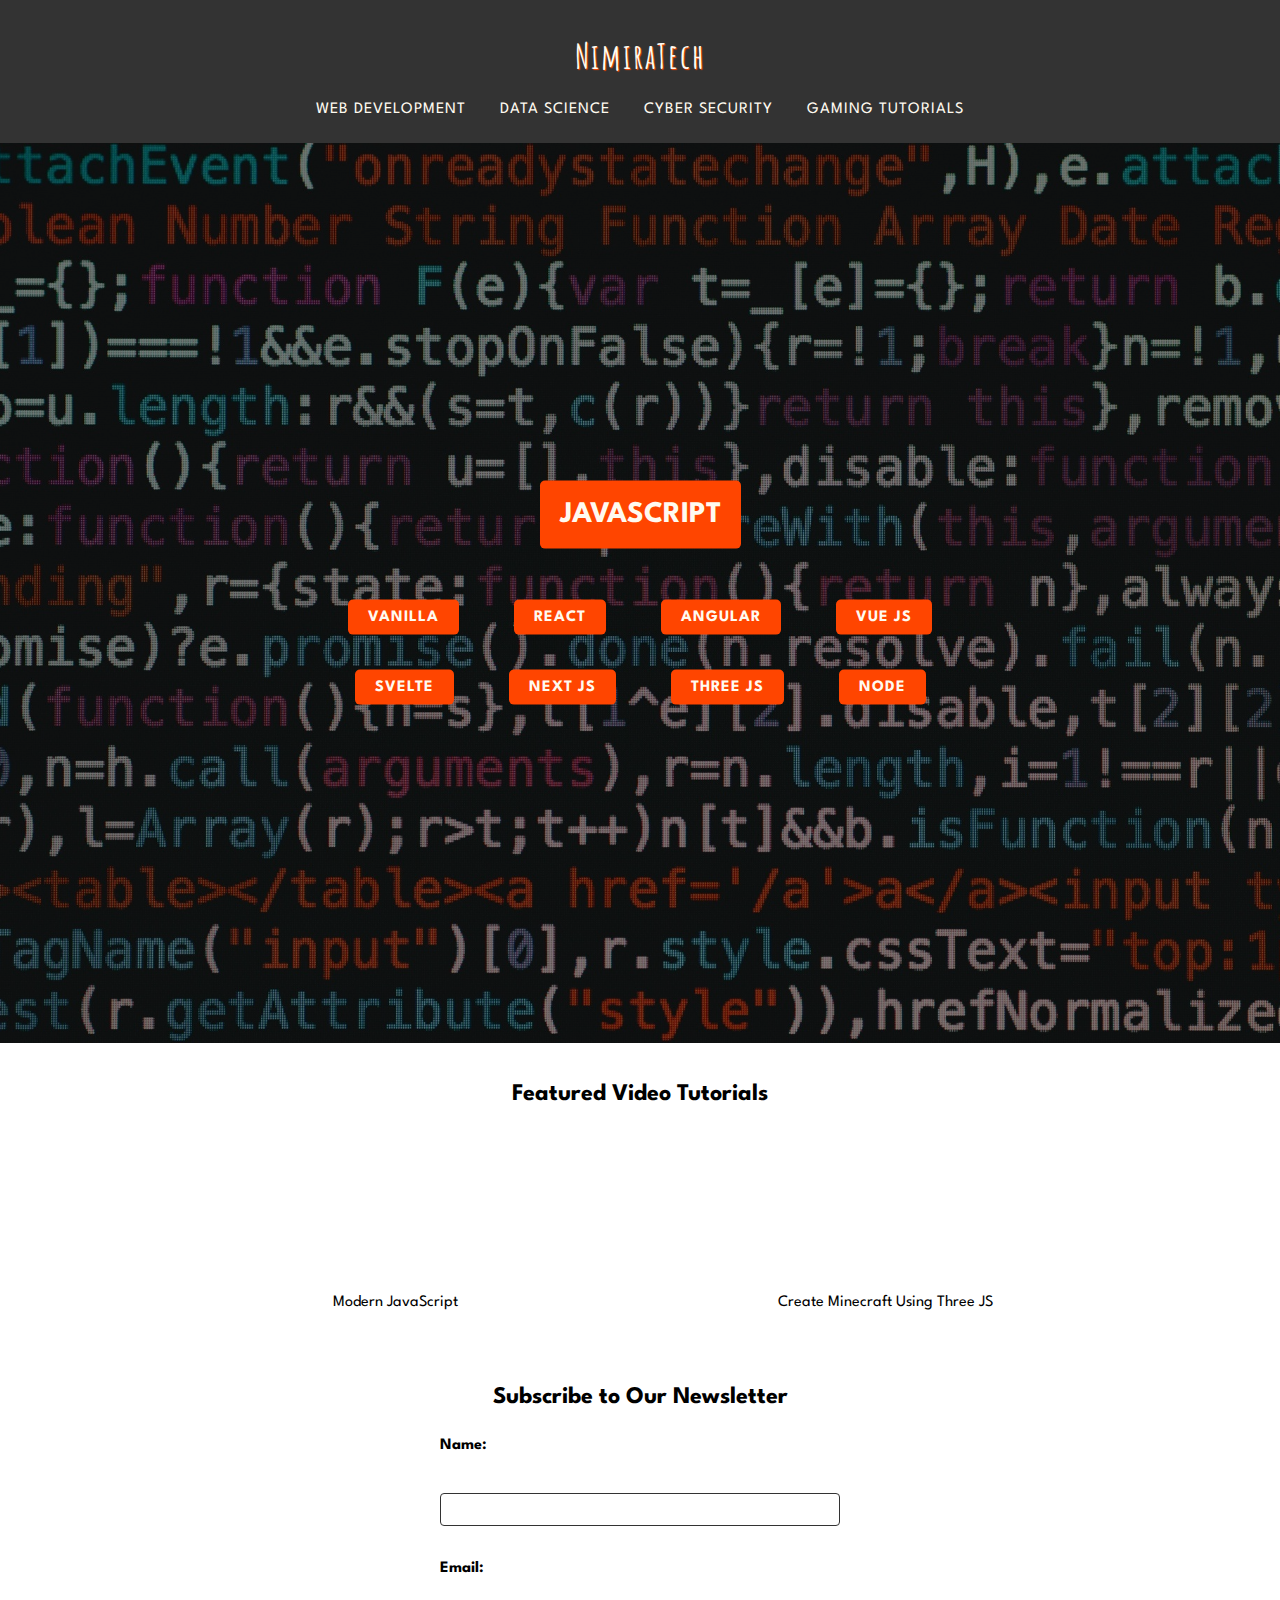
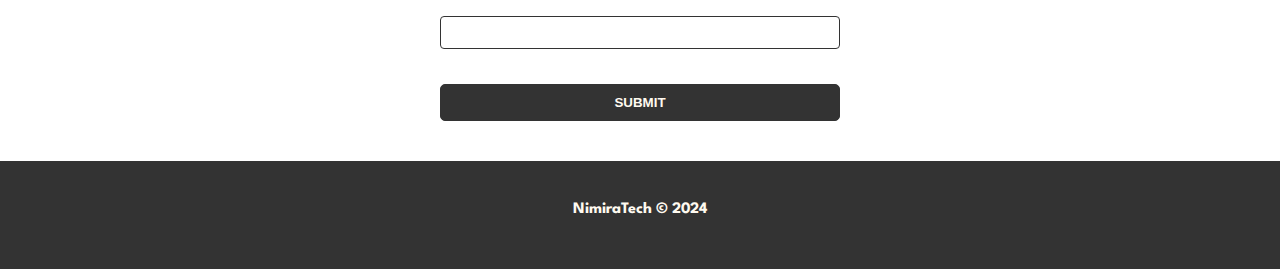
==== NimiraTech/index.html @ 96d58f1e "Created a copy of WebDevPrice as it stands and renamed NimiraTech. This'll be where any more changes" ====
<!DOCTYPE html>
<html lang="en">
<head>
  <meta charset="UTF-8">
  <meta name="viewport" content="width=device-width, initial-scale=1.0">
  <link rel="stylesheet" href="https://cdnjs.cloudflare.com/ajax/libs/font-awesome/6.7.1/css/all.min.css" integrity="sha512-5Hs3dF2AEPkpNAR7UiOHba+lRSJNeM2ECkwxUIxC1Q/FLycGTbNapWXB4tP889k5T5Ju8fs4b1P5z/iB4nMfSQ==" crossorigin="anonymous" referrerpolicy="no-referrer" />
  <link rel="icon" type="image/png" href="images/billy.png">
  <link rel="stylesheet" href="style.css">
  <title>NimiraTech</title>
</head>
<body>
  <header>
    <div>
      <h1 class="logo">NimiraTech</h1>
    </div>
    <nav>
      <ul>
          <li><a href="#">Web Development</a></li>
          <li><a href="#">Data Science</a></li>
          <li><a href="#">Cyber Security</a></li>
          <li><a href="#">Gaming Tutorials</a></li>
      </ul>
    </nav>
  </header>
  <section class="hero-section">
    <img src="./images/code.jpg" alt="Hero image of coding" class="hero-image">
    <div class="hero-content">
      <h2 class="hero-heading">JavaScript</h2>
      <nav class="hero-nav">
        <ul>
          <li><a href="https://developer.mozilla.org/en-US/docs/Learn/JavaScript">Vanilla</a></li>
          <li><a href="https://react.dev/">React</a></li>
          <li><a href="https://angular.dev/">Angular</a></li>
          <li><a href="https://vuejs.org/">Vue JS</a></li>
          <li><a href="https://svelte.dev/">Svelte</a></li>
          <li><a href="https://nextjs.org/">Next JS</a></li>
          <li><a href="https://threejs.org/">Three JS</a></li>
          <li><a href="https://nodejs.org/en">Node</a></li>
        </ul>
      </nav>
    </div>
  </section>
  
  <section class="section-3">
    <h2 class="heading">Featured Video Tutorials</h2>
    <div class="video-container">
      <div class="video-item">
        <iframe width="560" height="315" src="https://www.youtube.com/embed/BI1o2H9z9fo?t=336s" title="Modern JavaScript" frameborder="0" allow="accelerometer; autoplay; clipboard-write; encrypted-media; gyroscope; picture-in-picture" allowfullscreen></iframe>
        <p>Modern JavaScript</p>
      </div>
      <div class="video-item">
        <iframe width="560" height="315" src="https://www.youtube.com/embed/tsOTCn0nROI" title="Create Minecraft Using Three JS" frameborder="0" allow="accelerometer; autoplay; clipboard-write; encrypted-media; gyroscope; picture-in-picture" allowfullscreen></iframe>
        <p>Create Minecraft Using Three JS</p>
      </div>
    </div>
  </section>
  
  <section class="section-4"> 
    <form> 
      <h2 class="heading">Subscribe to Our Newsletter</h2> 
      <label for="name">Name:</label><br> 
      <input type="text" id="name" name="name" required><br> 
      <label for="email">Email:</label><br> <input type="email" id="email" name="email" required><br> 
      <button type="submit">Submit</button> 
    </form> 
  </section>
  
  <footer>
    <h4>NimiraTech &copy; 2024</h4>
    <ul class="social-icons">
      <li>
        <a href="#">
          <i class="fa-brands fa-github" aria-label="GitHub"></i>
        </a>
      </li>
      <li>
        <a href="#"><i class="fa-brands fa-discord" aria-label="Discord"></i></a>
      </li>
      <li>   
        <a href="#"><i class="fa-brands fa-youtube" aria-label="YouTube"></i></a>
      </li>
    </ul>
  </footer>
  
</body>
</html>
---- NimiraTech/style.css ----
@import url('https://fonts.googleapis.com/css2?family=Amatic+SC:wght@400;700&family=League+Spartan:wght@100..900&display=swap');

:root {
  --dark: #333;
  --light: #fffaf0;
  --orange: #ff4500;
}

body {
  font-family: 'League Spartan', sans-serif;
  margin: 0;
  padding: 0;
}

.logo {
  font-family: 'Amatic SC', sans-serif;
  font-weight: 700;
  font-size: 35px;
  letter-spacing: 2px;
  text-shadow: 1px 1px 1px var(--orange);
}

header {
  background-color: var(--dark);
  color: var(--light);
  text-align: center;
  padding: 10px 0;
}

nav ul {
  list-style-type: none;
  padding: 0;
}

nav ul li {
  display: inline;
  margin: 0 15px;
}

nav ul li a {
  color: var(--light);
  font-weight: 400;
  text-transform: uppercase;
  text-decoration: none;
  letter-spacing: 1px;
  transition: color 0.5s ease-in;
}

nav ul li a:hover {
  color: var(--orange);
}

.section-1, 
.section-2, 
.section-3, 
.section-4 {
  padding: 20px; 
  max-width: 960px; 
  margin: 0 auto; 
}

.hero-section {
  position: relative;
  height: 100vh;
  width: 100%;
  overflow: hidden;
}

.hero-heading {
  display: inline-block;
  background-color: var(--orange);
  padding: 20px;
  color: var(--light);
  border-radius: 5px;
  font-size: 30px;
  text-transform: uppercase;
}

.hero-image {
  width: 100%;
  height: 100%;
  object-fit: cover;
  filter: brightness(50%);
}

.hero-content {
  position: absolute;
  top: 50%;
  left: 50%;
  transform: translate(-50%, -50%);
  text-align: center;
  color: var(--light);
}

.hero-nav ul {
  list-style-type: none;
  padding: 0;
  display: flex;
  flex-wrap: wrap;
  justify-content: center;
  gap: 15px;
}

.hero-nav ul li {
  display: inline;
  margin: 20px;
}

.hero-nav ul li a {
  color: var(--light);
  text-decoration: none;
  font-weight: bold;
  background-color: var(--orange);
  padding: 10px 20px;
  border-radius: 5px;
  transition: all 0.3s ease-in;
}

.hero-nav ul li a:hover {
  color: var(--orange);
  background-color: var(--light);
}

.heading {
  text-align: center;
}

.section-3 .video-container {
  display: flex;
  flex-wrap: wrap;
  gap: 20px;
  justify-content: center;
}

.section-3 .video-item {
  flex: 1 1 calc(50% - 20px);
  text-align: center;
}

.section-3 iframe {
  max-width: 100%;
  height: auto;
}

.section-4 form { 
  display: flex; 
  flex-direction: 
  column; gap: 10px; 
  max-width: 400px; 
  margin: 0 auto; 
} 

.section-4 label { 
  font-weight: bold; 
  margin-bottom: 5px; 
} 

.section-4 input { 
  padding: 8px; 
  border: 1px 
  solid var(--dark); 
  border-radius: 4px; 
} 

.section-4 button { 
  padding: 10px; 
  background-color: var(--dark); 
  border: 1px solid var(--dark);
  border-radius: 5px; 
  color: var(--light); 
  font-weight: bold; 
  text-transform: uppercase;
  cursor: pointer; 
  transition: all 0.3s ease-in; 
  margin-bottom: 20px;
} 

.section-4 button:hover { 
  background-color: transparent;
  color: var(--dark); 
}

footer { 
  background-color: var(--dark); 
  color: var(--light); 
  text-align: center; 
  padding: 20px 0; 
} 

footer h4 { 
  margin-bottom: 10px; 
} 

.social-icons { 
  list-style-type: none; 
  padding: 0; 
  display: flex; 
  justify-content: 
  center; 
  gap: 20px; 
} 

.social-icons li { 
  display: inline; 
} 

.social-icons a { 
  color: var(--light); 
  font-size: 24px; 
  transition: color 0.3s ease; 
} 

.social-icons a:hover { 
  color: var(--orange); 
}

@media (max-width: 600px) { 
  body { 
    padding: 0 10px; 
  } 
  header, footer { 
    padding: 15px 0; 
  } 
  .hero-heading { 
    font-size: 24px; 
    padding: 15px; 
  } 
  .hero-nav ul { 
    flex-direction: column; 
    align-items: center; 
    gap: 10px; 
  } 
  .section-3 .video-item { 
    flex: 1 1 100%; 
  } 
  .section-4 
  form { 
    padding: 0 10px;
  }
}
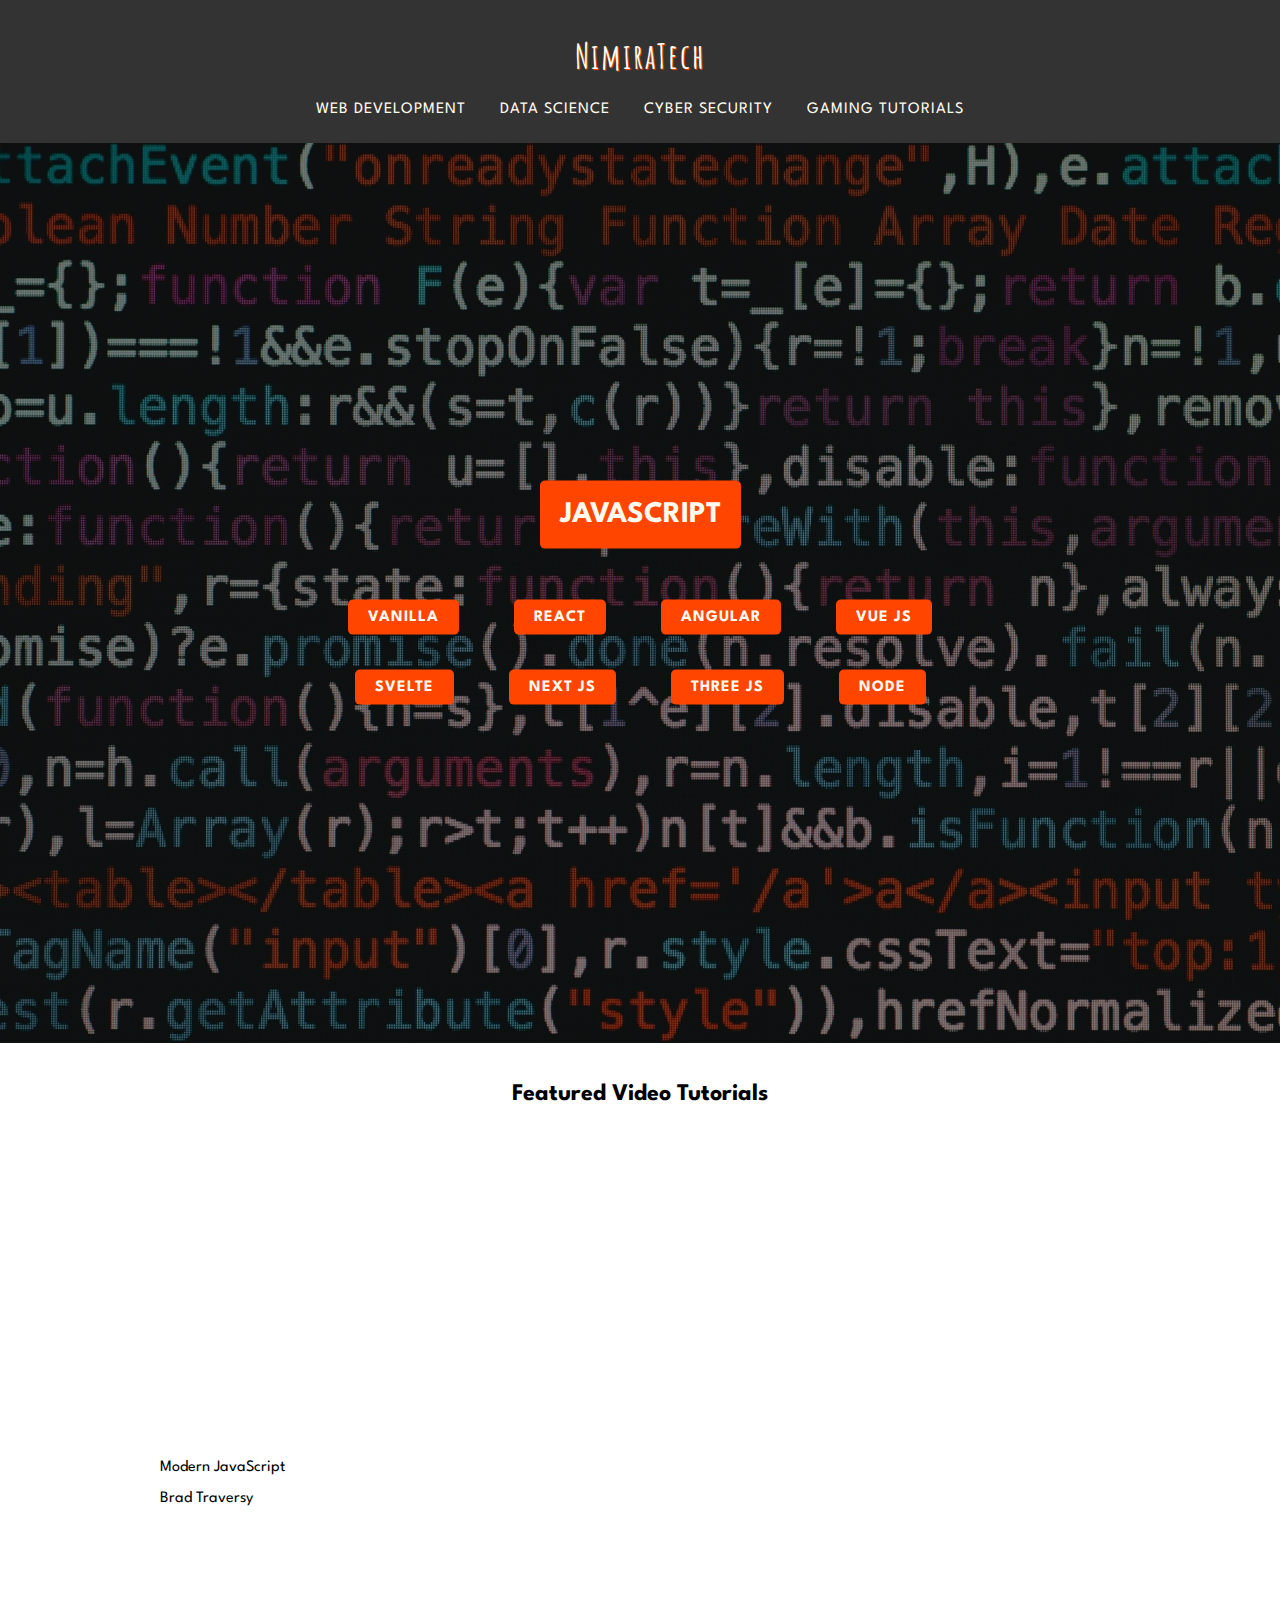
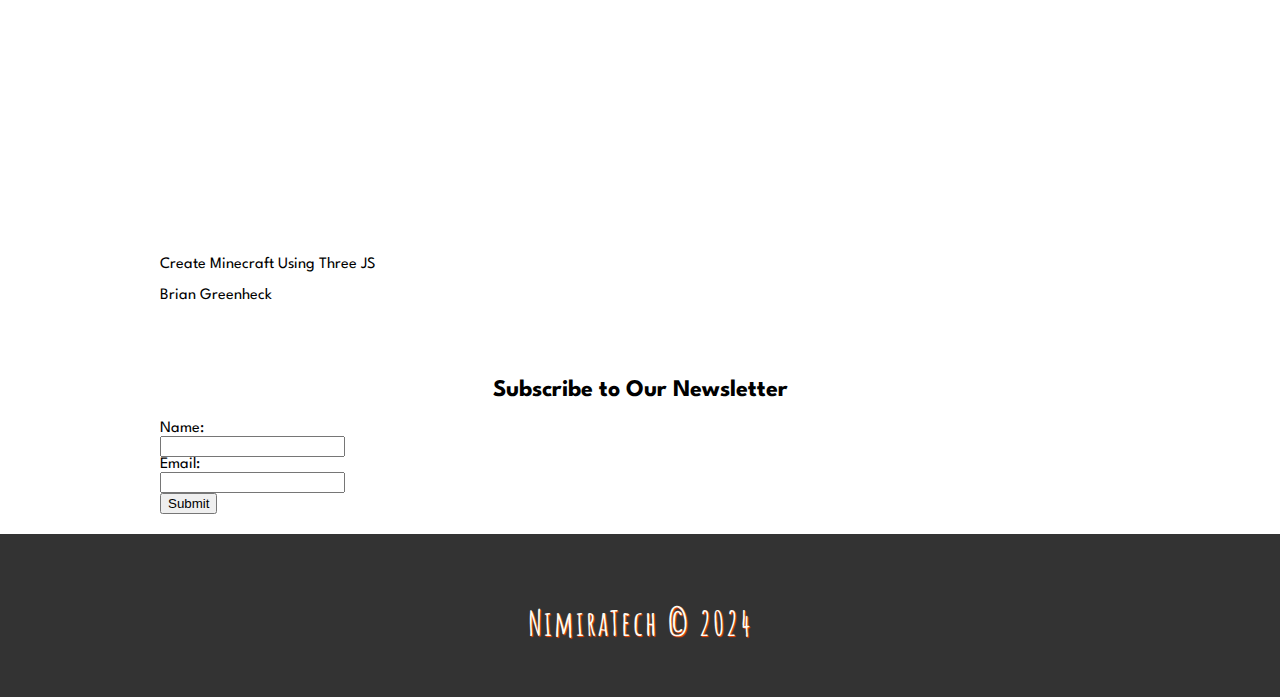
==== commit 74f4800e: "Added link to my GitHub page" ====
--- a/NimiraTech/index.html
+++ b/NimiraTech/index.html
@@ -40,22 +40,22 @@
       </nav>
     </div>
   </section>
-  
-  <section class="section-3">
+  <section class="section-1">
     <h2 class="heading">Featured Video Tutorials</h2>
     <div class="video-container">
       <div class="video-item">
         <iframe width="560" height="315" src="https://www.youtube.com/embed/BI1o2H9z9fo?t=336s" title="Modern JavaScript" frameborder="0" allow="accelerometer; autoplay; clipboard-write; encrypted-media; gyroscope; picture-in-picture" allowfullscreen></iframe>
-        <p>Modern JavaScript</p>
+        <p class="paragraph">Modern JavaScript</p>
+        <p>Brad Traversy</p>
       </div>
       <div class="video-item">
         <iframe width="560" height="315" src="https://www.youtube.com/embed/tsOTCn0nROI" title="Create Minecraft Using Three JS" frameborder="0" allow="accelerometer; autoplay; clipboard-write; encrypted-media; gyroscope; picture-in-picture" allowfullscreen></iframe>
-        <p>Create Minecraft Using Three JS</p>
+        <p class="paragraph">Create Minecraft Using Three JS</p>
+        <p>Brian Greenheck</p>
       </div>
     </div>
   </section>
-  
-  <section class="section-4"> 
+  <section class="section-2"> 
     <form> 
       <h2 class="heading">Subscribe to Our Newsletter</h2> 
       <label for="name">Name:</label><br> 
@@ -64,23 +64,25 @@
       <button type="submit">Submit</button> 
     </form> 
   </section>
-  
   <footer>
-    <h4>NimiraTech &copy; 2024</h4>
+    <h4 class="logo">NimiraTech &copy; 2024</h4>
     <ul class="social-icons">
       <li>
-        <a href="#">
+        <a href="https://github.com/Nimira43">
           <i class="fa-brands fa-github" aria-label="GitHub"></i>
         </a>
       </li>
       <li>
-        <a href="#"><i class="fa-brands fa-discord" aria-label="Discord"></i></a>
+        <a href="#">
+          <i class="fa-brands fa-discord" aria-label="Discord"></i>
+        </a>
       </li>
       <li>   
-        <a href="#"><i class="fa-brands fa-youtube" aria-label="YouTube"></i></a>
+        <a href="#">
+          <i class="fa-brands fa-youtube" aria-label="YouTube"></i>
+        </a>
       </li>
     </ul>
   </footer>
-  
 </body>
 </html>
